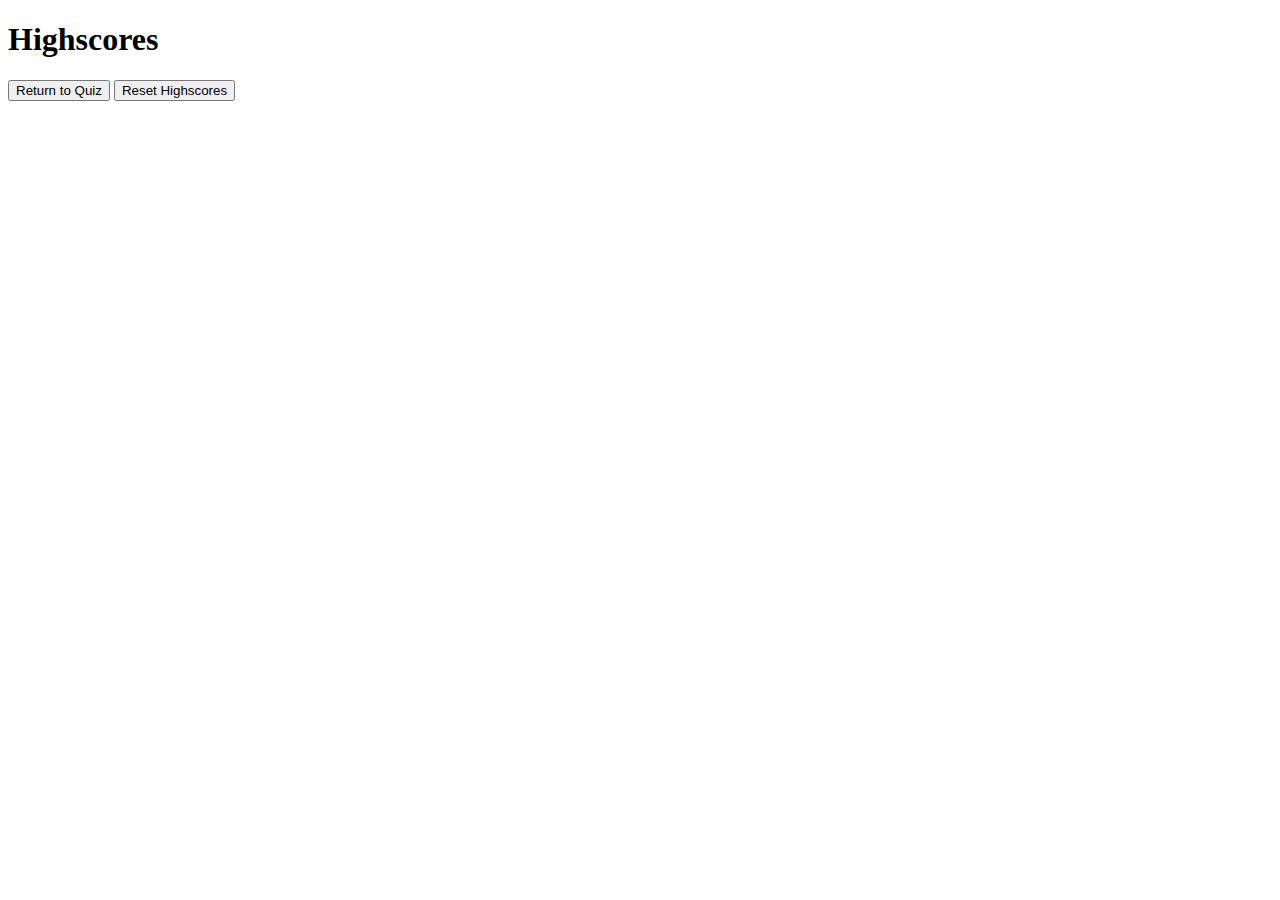
==== highscores.html @ 10cf89c4 "Added highscore functionality" ====
<!DOCTYPE html>
<html lang="en">

<head>
    <meta charset="UTF-8">
    <meta http-equiv="X-UA-Compatible" content="IE=edge">
    <meta name="viewport" content="width=device-width, initial-scale=1.0">
    <title>Document</title>
</head>

<body>

    <div class="wrapper">
        <h1>Highscores</h1>
        <ol id="highscores"></ol>

        <a href="index.html"><button>Return to Quiz</button></a>
        <button id="reset">Reset Highscores</button>
    </div>

    <script src="./assets/js/scores.js"></script>
</body>

</html>
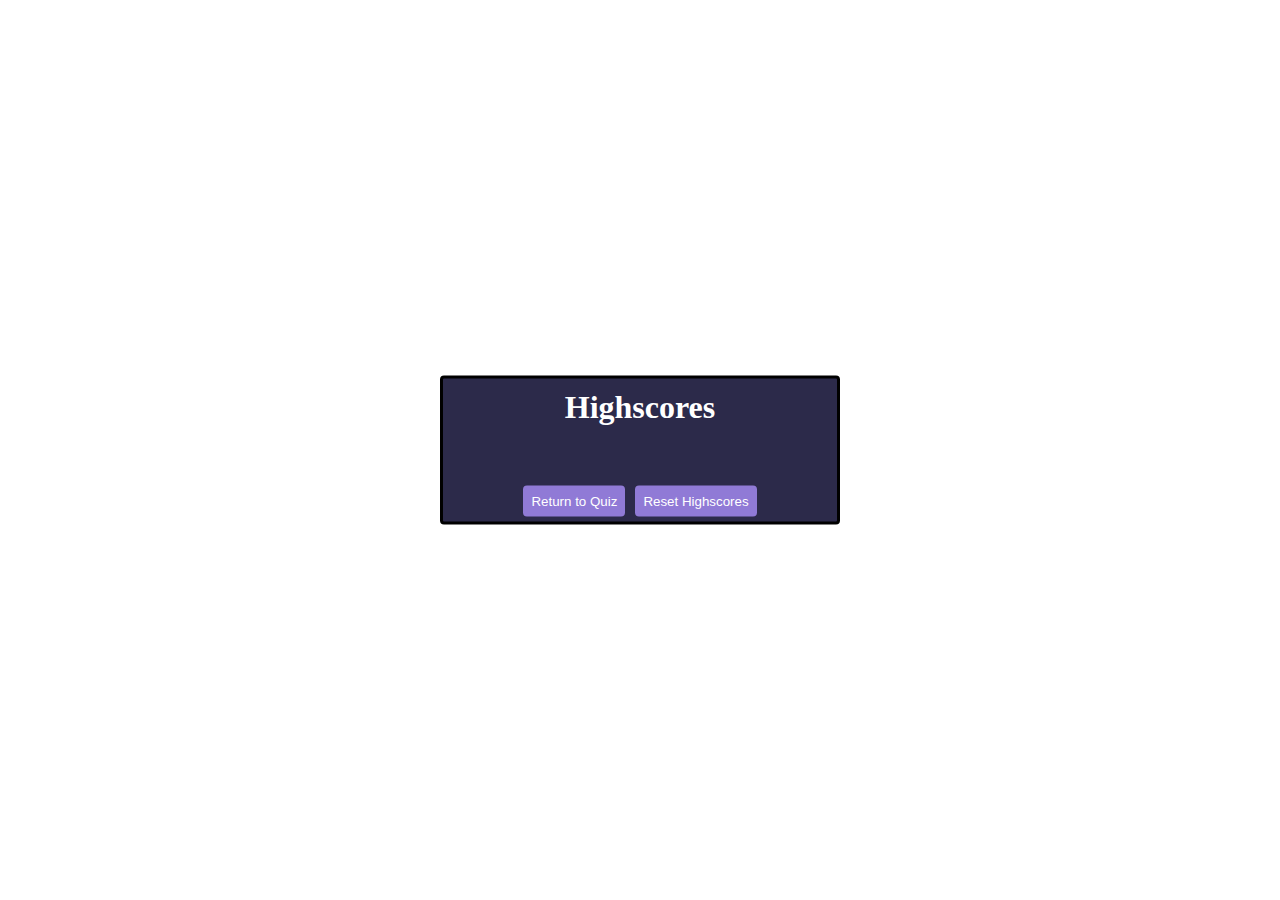
==== commit ed3445f9: "styled quiz. changed questions. Small fixes" ====
--- a/highscores.html
+++ b/highscores.html
@@ -5,17 +5,19 @@
     <meta charset="UTF-8">
     <meta http-equiv="X-UA-Compatible" content="IE=edge">
     <meta name="viewport" content="width=device-width, initial-scale=1.0">
-    <title>Document</title>
+    <link rel="stylesheet" href="./assets/css/style.css">
+    <title>Highscores</title>
 </head>
 
 <body>
 
-    <div class="wrapper">
+    <div class="highscore-container">
         <h1>Highscores</h1>
         <ol id="highscores"></ol>
-
-        <a href="index.html"><button>Return to Quiz</button></a>
-        <button id="reset">Reset Highscores</button>
+        <div class="highscore-footer">
+            <a href="index.html"><button id="return" class="small-btn">Return to Quiz</button></a>
+            <button id="reset" class="small-btn">Reset Highscores</button>
+        </div>
     </div>
 
     <script src="./assets/js/scores.js"></script>
--- a/assets/css/style.css
+++ b/assets/css/style.css
@@ -0,0 +1,209 @@
+* {
+    margin: 0;
+    padding: 0;
+    box-sizing: border-box;
+}
+
+/* instruction-container styling */
+.instruction-container {
+    width: 500px;
+    position: absolute;
+    border: 3px solid black;
+    top:50%;
+    left:50%;
+    transform: translate(-50%, -60%);
+    background-color: #2C2A4A;
+    color: white;
+    border-radius: 4px;
+    z-index: 1;
+}
+
+.btn {
+    width: 100%;
+    margin-top: 20px;
+    padding: 15px 32px;
+    text-align: center;
+    text-decoration: none;
+    background-color: #907AD6;
+    border: 3px solid #907AD6;
+    border-radius: 4px;
+    color:white;
+    font: bolder;
+    font-size: 24px;
+}
+
+.btn:hover {
+    width: 100%;
+    margin-top: 20px;
+    padding: 15px 32px;
+    text-align: center;
+    text-decoration: none;
+    background-color: #DABFFF;
+    border: 3px solid #DABFFF;
+    border-radius: 4px;
+    color:black;
+    font: bolder;
+
+}
+
+.title {
+    width: 100%;
+    text-align: center;
+    padding: 20px 2px;
+    font-size: 32px;
+}
+
+.rules-container li {
+    list-style-position: inside;
+    margin:10px 5px;
+}
+
+.rules-container p {
+    
+    text-align: center;
+    margin:10px 5px;
+}
+
+
+/* QUIZ CONTAINER STYLING */
+.quiz-container {
+    margin:auto;
+    width: 410px;
+    height: 550px;
+    position: absolute;
+    border: 3px solid black;
+    display:hidden;
+    top:50%;
+    left:50%;
+    transform: translate(-50%, -50%);
+    opacity: 0;
+    background-color: #2C2A4A;
+    color:white;
+}
+
+
+
+.quiz-header{
+    display: flex;
+    flex-wrap: wrap;
+}
+
+
+
+.timer-text {
+    width: 100%;
+    text-align: center;
+    padding: 20px 2px;
+}
+
+.question {
+    padding: 0px 20px;
+    font-size: 25px;
+   
+}
+
+.answer-choices li{
+    list-style-type: none;
+    margin: 15px 5px;
+}
+
+.submit-answer {
+    width: 100%;
+    margin-top: 20px;
+    padding: 15px 32px;
+    text-align: center;
+    text-decoration: none;
+}
+
+.quiz-footer {
+    position: absolute;
+    width:100%;
+    bottom:0;
+}
+
+
+.quiz-footer p {
+padding: 20px 10px;
+}
+
+.score-container {
+    margin:auto;
+    width: 400px;
+    position: absolute;
+    border: 3px solid black;
+    top:50%;
+    left:50%;
+    transform: translate(-50%, -50%);
+    opacity: 0;
+    background-color: #2C2A4A;
+    color:white;
+    border-radius: 4px;
+}
+
+.score-container p {
+    text-align: center;
+    font-size: 18px;
+    padding: 5px;
+}
+
+.save-score {
+    display: flex;
+    justify-content: center;
+}
+
+.save-score label, .save-score button, .save-score input {
+    padding: 4px;
+    margin: 4px;
+}
+
+.small-btn {
+    text-align: center;
+    text-decoration: none;
+    background-color: #907AD6;
+    border: 3px solid #907AD6;
+    border-radius: 4px;
+    color:white;
+    font: bolder;
+}
+
+.small-btn:hover {
+    text-align: center;
+    text-decoration: none;
+    background-color: #DABFFF;
+    border: 3px solid #DABFFF;
+    border-radius: 4px;
+    color:black;
+    font: bolder;
+}
+/* HIGHSCORE CONTAINER */
+.highscore-container {
+    margin:auto;
+    width: 400px;
+    position: absolute;
+    border: 3px solid black;
+    top:50%;
+    left:50%;
+    transform: translate(-50%, -50%);
+    background-color: #2C2A4A;
+    color:white;
+    border-radius: 4px;  
+}
+
+.highscore-container h1{
+    text-align: center;
+    padding: 10px;
+}
+
+.highscore-footer {
+    display: flex;
+    justify-content: center;
+}
+
+#return, #reset {
+    padding: 5px;
+    margin: 5px;
+}
+
+#highscores {
+    margin: 45px;
+}